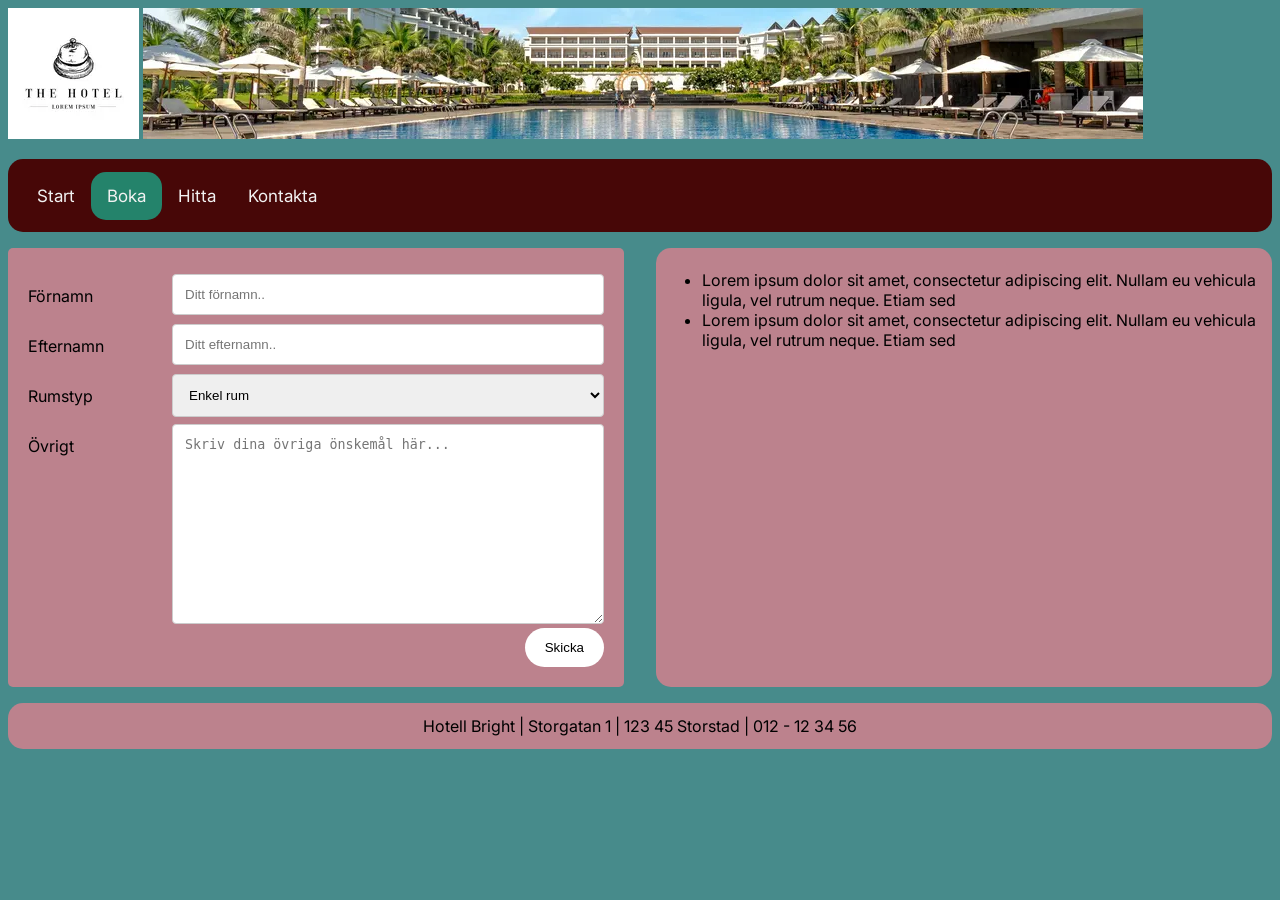
==== boka.html @ b4baa388 "Add files via upload" ====
<!DOCTYPE html>
<html lang="en">

<head>
    <meta charset="UTF-8">
    <meta name="description" content="Hotel Bright">
    <meta name="viewport" content="width=device-width, initial-scale=1.0">
    <title>Hotell</title>
    <link rel="stylesheet" href="style.css">
    <link rel="stylesheet" href="grid.css">
    <link
        href="https://fonts.googleapis.com/css2?family=Inter:ital,opsz,wght@0,14..32,100..900;1,14..32,100..900&family=Noto+Sans:ital,wght@0,100..900;1,100..900&display=swap"
        rel="stylesheet">



</head>

<body>
    <header>
        <img id="logo" src="img/hotell_logo_smol.webp" alt="Hotell Logo" />
        <img id="pool" src="img/hotell_pool_smol.webp" alt="Hotell Pool">
    </header>
    <nav class="topnav" id="myTopnav">
        <a href="index.html">Start</a>
        <a href="boka.html" class="active">Boka</a>
        <a href="hitta.html">Hitta</a>
        <a href="kontakta.html">Kontakta</a>
        <a href="javascript:void(0);" style="font-size: 15px;" class="icon" onclick="myFunction()">&#9776;</a>
    </nav>
    <section>
        <div class="container">
            <form action="tack.html">
                <div class="row">
                    <div class="col-25">
                        <label for="fname">Förnamn</label>
                    </div>
                    <div class="col-75">
                        <input type="text" id="fname" name="firstname" placeholder="Ditt förnamn..">
                    </div>
                </div>
                <div class="row">
                    <div class="col-25">
                        <label for="lname">Efternamn</label>
                    </div>
                    <div class="col-75">
                        <input type="text" id="lname" name="lastname" placeholder="Ditt efternamn..">
                    </div>
                </div>
                <div class="row">
                    <div class="col-25">
                        <label for="country">Rumstyp</label>
                    </div>
                    <div class="col-75">
                        <select id="country" name="country">
                            <option value="australia">Enkel rum</option>
                            <option value="canada">Dubbel rum</option>
                            <option value="usa">Suite</option>
                        </select>
                    </div>
                </div>
                <div class="row">
                    <div class="col-25">
                        <label for="subject">Övrigt</label>
                    </div>
                    <div class="col-75">
                        <textarea id="subject" name="subject" placeholder="Skriv dina övriga önskemål här..."
                            style="height:200px"></textarea>
                    </div>
                </div>
                <div class="row">
                    <input type="submit" value="Skicka">
                </div>
            </form>
        </div>

    </section>

    <aside>
        <ul>
            <li>Lorem ipsum dolor sit amet, consectetur adipiscing elit. Nullam eu vehicula ligula, vel rutrum neque.
                Etiam
                sed</li>

            <li>Lorem ipsum dolor sit amet, consectetur adipiscing elit. Nullam eu vehicula ligula, vel rutrum neque.
                Etiam
                sed</li>
        </ul>
    </aside>
    <footer>
        Hotell Bright | Storgatan 1 | 123 45 Storstad | 012 - 12 34 56
    </footer>
    <script src="script-nav.js"></script>
</body>

</html>
---- style.css ----
@import url('https://fonts.googleapis.com/css2?family=Inter:ital,opsz,wght@0,14..32,100..900;1,14..32,100..900&family=Noto+Sans:ital,wght@0,100..900;1,100..900&display=swap');

body {
    font-family: "Inter", sans-serif;
}

h1,
h2,
h3 {
    font-family: "Noto Sans", sans-serif;
}

article,
aside,
footer,
nav {
    border-radius: 15px;
    padding: 1%;
}

nav a {
    border-radius: 15px;
}

header img #logo {
    width: 12%;
    margin-right: 1%;
}

header img #pool {
    width: 80%;
    border-radius: 15px;
}

footer {
    text-align: center;
}

.topnav {
    background-color: #470707;
    overflow: hidden;
}

.topnav a {
    float: left;
    display: block;
    color: #f2f2f2;
    text-align: center;
    padding: 14px 16px;
    text-decoration: none;
    font-size: 17px;
}

.topnav a:hover {
    background-color: #ddd;
    color: black;
}

.active {
    background-color: #24836B;
    color: white;
}

.topnav .icon {
    display: none;
}

@media screen and (max-width: 600px) {
    .topnav a:not(:first-child) {
        display: none;
    }

    .topnav a.icon {
        float: right;
        display: block;
    }
}

@media screen and (max-width: 600px) {
    .topnav.responsive {
        position: relative;
    }

    .topnav.responsive a.icon {
        position: absolute;
        right: 6px;
        top: 6px;
    }

    .topnav.responsive a {
        float: none;
        display: block;
        text-align: left;
    }
}

@media (max-width: 600px) {

    .col-25,
    .col-75,
    input[type=submit] {
        width: 100%;
        margin-top: 0;
    }

}

input[type=text],
select,
textarea {
    width: 100%;
    padding: 12px;
    border: 1px solid #ccc;
    border-radius: 4px;
    box-sizing: border-box;
    resize: vertical;
}

label {
    padding: 12px 12px 12px 0;
    display: inline-block;
}

input[type=submit] {
    background-color: white;
    color: black;
    padding: 12px 20px;
    border: none;
    border-radius: 25px;
    cursor: pointer;
    float: right;
}

.container {
    border-radius: 5px;
    background-color: #BC828D;
    padding: 20px;
}

.col-25 {
    float: left;
    width: 25%;
    margin-top: 6px;
}

.col-75 {
    float: left;
    width: 75%;
    margin-top: 6px;
}

.row:after {
    content: "";
    display: table;
    clear: both;
}

@media screen and (max-width: 600px) {

    .col-25,
    .col-75,
    input[type=submit] {
        width: 100%;
        margin-top: 0;
    }
}
---- grid.css ----
body {
    display: grid;
    grid-template-columns: 2fr 1fr;
    grid-auto-rows: auto auto 1fr;
    grid-template-areas: "header header" "nav nav" "section section " "aside aside" "footer footer ";
    grid-gap: 0.5em 1em;
    background-color: #478B8B;

}

@media screen and (min-width: 600px) {
    body {
        grid-template-columns: 1fr 1fr;
        grid-template-areas:
            "header header"
            "nav nav"
            "section aside"
            "footer footer";
        grid-gap: 1em 2em;
    }

}

header {
    grid-area: header;
}

nav {
    grid-area: nav;
}

section {
    grid-area: section;
}

article {
    background-color: #BC828D;
    grid-area: article;
}

aside {
    grid-area: aside;
    background-color: #BC828D;
}

footer {
    grid-area: footer;
    background-color: #BC828D;
}
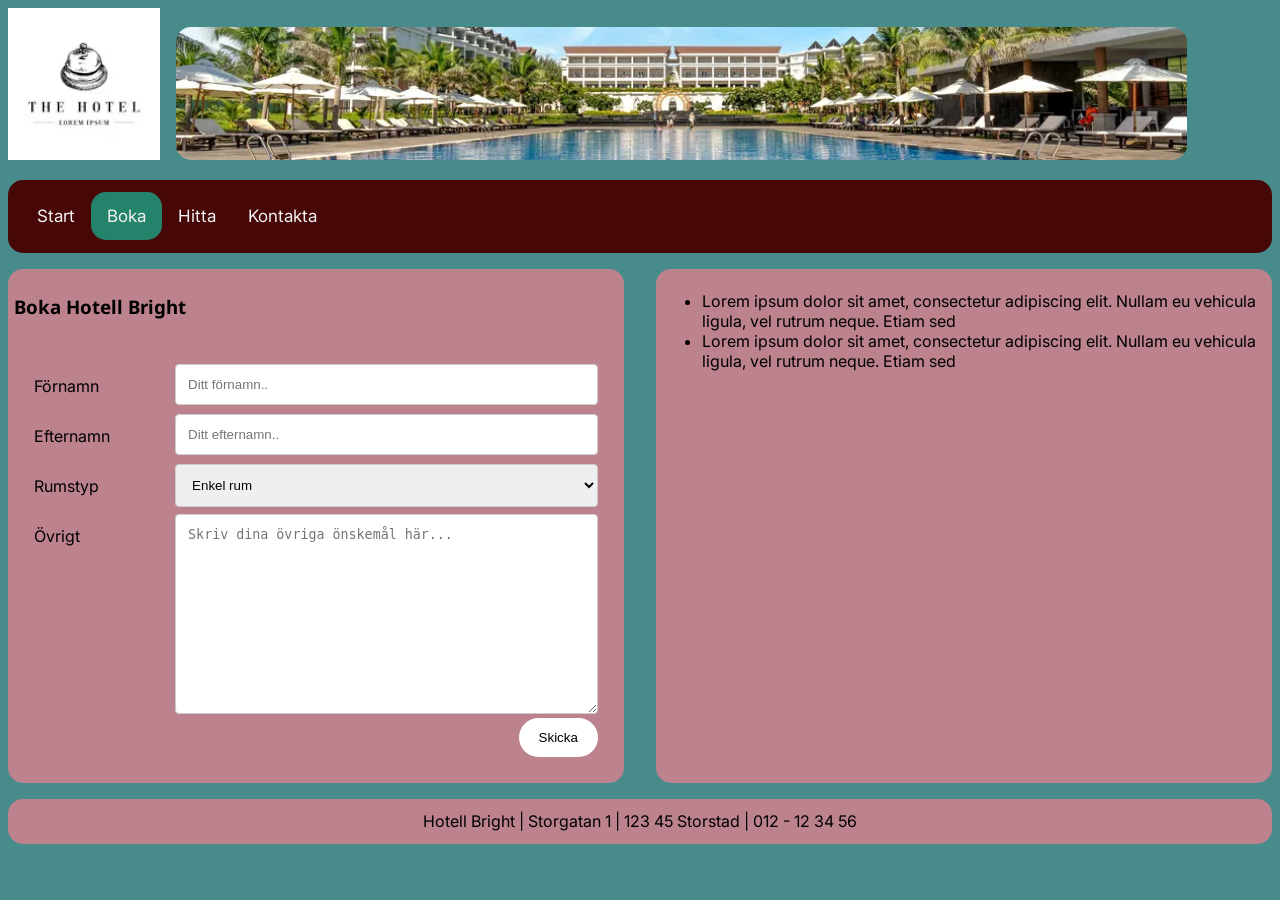
==== commit 45082b9d: "Add files via upload" ====
--- a/boka.html
+++ b/boka.html
@@ -3,9 +3,9 @@
 
 <head>
     <meta charset="UTF-8">
-    <meta name="description" content="Hotel Bright">
+    <meta name="description" content="Hotel Bright-boka">
     <meta name="viewport" content="width=device-width, initial-scale=1.0">
-    <title>Hotell</title>
+    <title>Hotell-boka</title>
     <link rel="stylesheet" href="style.css">
     <link rel="stylesheet" href="grid.css">
     <link
@@ -29,51 +29,53 @@
         <a href="javascript:void(0);" style="font-size: 15px;" class="icon" onclick="myFunction()">&#9776;</a>
     </nav>
     <section>
-        <div class="container">
-            <form action="tack.html">
-                <div class="row">
-                    <div class="col-25">
-                        <label for="fname">Förnamn</label>
+        <article>
+            <h1>Boka Hotell Bright</h1>
+            <div class="container">
+                <form action="tack.html">
+                    <div class="row">
+                        <div class="col-25">
+                            <label for="fname">Förnamn</label>
+                        </div>
+                        <div class="col-75">
+                            <input type="text" id="fname" name="firstname" placeholder="Ditt förnamn..">
+                        </div>
                     </div>
-                    <div class="col-75">
-                        <input type="text" id="fname" name="firstname" placeholder="Ditt förnamn..">
+                    <div class="row">
+                        <div class="col-25">
+                            <label for="lname">Efternamn</label>
+                        </div>
+                        <div class="col-75">
+                            <input type="text" id="lname" name="lastname" placeholder="Ditt efternamn..">
+                        </div>
                     </div>
-                </div>
-                <div class="row">
-                    <div class="col-25">
-                        <label for="lname">Efternamn</label>
+                    <div class="row">
+                        <div class="col-25">
+                            <label for="country">Rumstyp</label>
+                        </div>
+                        <div class="col-75">
+                            <select id="country" name="country">
+                                <option value="australia">Enkel rum</option>
+                                <option value="canada">Dubbel rum</option>
+                                <option value="usa">Suite</option>
+                            </select>
+                        </div>
                     </div>
-                    <div class="col-75">
-                        <input type="text" id="lname" name="lastname" placeholder="Ditt efternamn..">
+                    <div class="row">
+                        <div class="col-25">
+                            <label for="subject">Övrigt</label>
+                        </div>
+                        <div class="col-75">
+                            <textarea id="subject" name="subject" placeholder="Skriv dina övriga önskemål här..."
+                                style="height:200px"></textarea>
+                        </div>
                     </div>
-                </div>
-                <div class="row">
-                    <div class="col-25">
-                        <label for="country">Rumstyp</label>
+                    <div class="row">
+                        <input type="submit" value="Skicka">
                     </div>
-                    <div class="col-75">
-                        <select id="country" name="country">
-                            <option value="australia">Enkel rum</option>
-                            <option value="canada">Dubbel rum</option>
-                            <option value="usa">Suite</option>
-                        </select>
-                    </div>
-                </div>
-                <div class="row">
-                    <div class="col-25">
-                        <label for="subject">Övrigt</label>
-                    </div>
-                    <div class="col-75">
-                        <textarea id="subject" name="subject" placeholder="Skriv dina övriga önskemål här..."
-                            style="height:200px"></textarea>
-                    </div>
-                </div>
-                <div class="row">
-                    <input type="submit" value="Skicka">
-                </div>
-            </form>
-        </div>
-
+                </form>
+            </div>
+        </article>
     </section>
 
     <aside>
--- a/style.css
+++ b/style.css
@@ -22,12 +22,12 @@
     border-radius: 15px;
 }
 
-header img #logo {
+header img#logo {
     width: 12%;
     margin-right: 1%;
 }
 
-header img #pool {
+header img#pool {
     width: 80%;
     border-radius: 15px;
 }
@@ -80,6 +80,7 @@
     .topnav.responsive {
         position: relative;
     }
+
 
     .topnav.responsive a.icon {
         position: absolute;
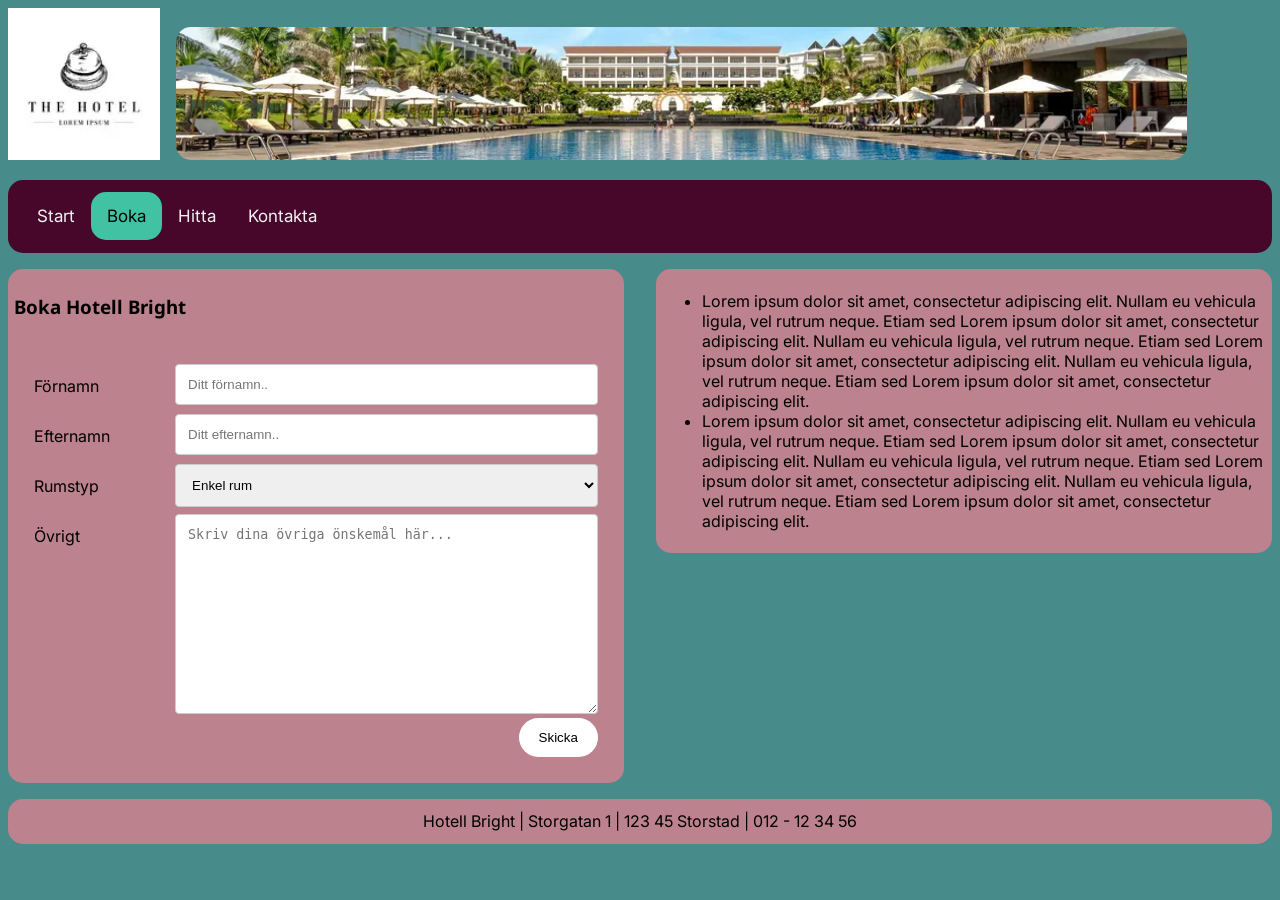
==== commit b9ffff02: "Add files via upload" ====
--- a/boka.html
+++ b/boka.html
@@ -78,17 +78,26 @@
         </article>
     </section>
 
-    <aside>
-        <ul>
-            <li>Lorem ipsum dolor sit amet, consectetur adipiscing elit. Nullam eu vehicula ligula, vel rutrum neque.
-                Etiam
-                sed</li>
+    <main>
+        <aside>
+            <ul>
+                <li>Lorem ipsum dolor sit amet, consectetur adipiscing elit. Nullam eu vehicula ligula, vel rutrum
+                    neque. Etiam sed Lorem ipsum dolor sit amet, consectetur adipiscing elit. Nullam eu vehicula ligula,
+                    vel rutrum neque. Etiam sed Lorem ipsum dolor sit amet, consectetur adipiscing elit. Nullam eu
+                    vehicula ligula, vel rutrum neque. Etiam sed Lorem ipsum dolor sit amet, consectetur adipiscing
+                    elit.</li>
 
-            <li>Lorem ipsum dolor sit amet, consectetur adipiscing elit. Nullam eu vehicula ligula, vel rutrum neque.
-                Etiam
-                sed</li>
-        </ul>
-    </aside>
+                <li>Lorem ipsum dolor sit amet, consectetur adipiscing elit. Nullam eu vehicula ligula, vel rutrum
+                    neque. Etiam sed Lorem ipsum dolor sit amet, consectetur adipiscing elit. Nullam eu vehicula ligula,
+                    vel rutrum neque. Etiam sed Lorem ipsum dolor sit amet, consectetur adipiscing elit. Nullam eu
+                    vehicula ligula, vel rutrum neque. Etiam sed Lorem ipsum dolor sit amet, consectetur adipiscing
+                    elit.</li>
+
+
+
+            </ul>
+        </aside>
+    </main>
     <footer>
         Hotell Bright | Storgatan 1 | 123 45 Storstad | 012 - 12 34 56
     </footer>
--- a/style.css
+++ b/style.css
@@ -37,7 +37,7 @@
 }
 
 .topnav {
-    background-color: #470707;
+    background-color: #46072B;
     overflow: hidden;
 }
 
@@ -52,13 +52,13 @@
 }
 
 .topnav a:hover {
-    background-color: #ddd;
+    background-color: #ffffff;
     color: black;
 }
 
-.active {
-    background-color: #24836B;
-    color: white;
+a.active {
+    background-color: #41C3A3;
+    color: black;
 }
 
 .topnav .icon {
